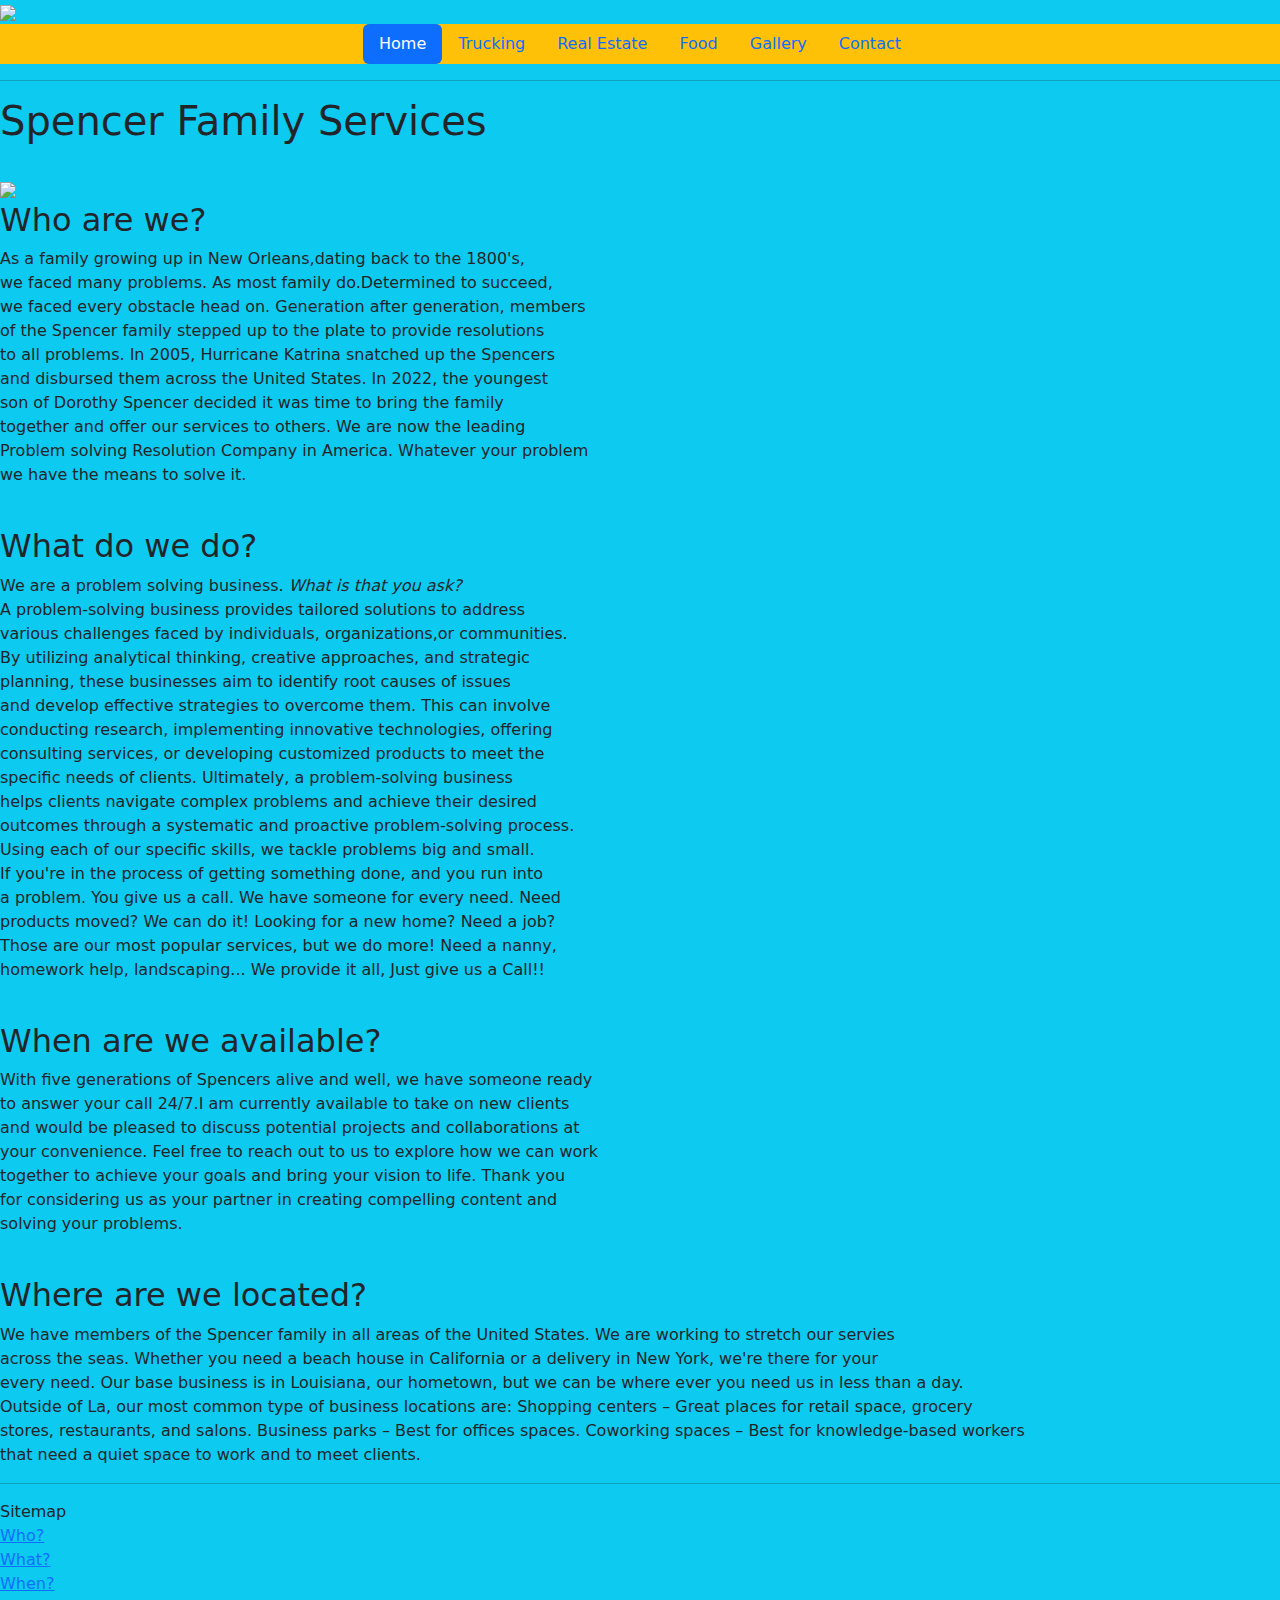
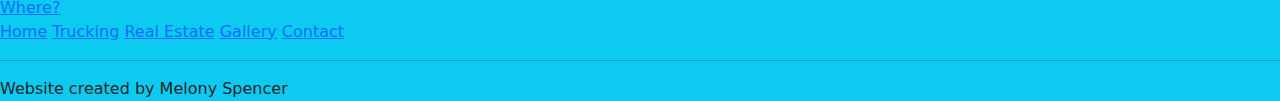
==== index.html @ be11eb51 "🎊📻 Checkpoint ./index.html:69253332/28 ./contact.html:69253332/676" ====
<!DOCTYPE html>
<html lang="en">
  <head>
    <link
    href="https://cdn.jsdelivr.net/npm/bootstrap@5.3.3/dist/css/bootstrap.min.css"
    rel="stylesheet"
    integrity="sha384-QWTKZyjpPEjISv5WaRU9OFeRpok6YctnYmDr5pNlyT2bRjXh0JMhjY6hW+ALEwIH"
    crossorigin="anonymous"
  />
    <link rel="stylesheet" href="style.css" />
    <title>Spencer Family Business Home Page</title>
  </head>
  <body class="bg-info">
    <header>
      <img
        width="100%"
        src="https://cdn.glitch.global/cda74aaf-12b7-4a0c-8d34-24b90128fb8c/GridArt_20240810_165545908.png?v=1723326965180"
      />
      <nav class="nav justify-content-center nav-pills bg-warning">
        <a class="nav-link active" href="index.html">Home</a>
        <a class="nav-link" href="trucking.html">Trucking</a>
        <a class="nav-link" href="realestate.html">Real Estate</a>
        <a class="nav-link" href="food.html">Food</a>
        <a class="nav-link" href="gallery.html">Gallery</a>
        <a class="nav-link" href="contact.html">Contact</a>
      </nav>
    </header>
    <hr />
    <main>
      <h1>Spencer Family Services</h1>
      <br />
      <img
        src="https://cdn.glitch.global/cda74aaf-12b7-4a0c-8d34-24b90128fb8c/9288035_IMG_5944.jpg_2~2.jpg?v=1723325724181"/>
      <h2 id="who">Who are we?</h2>
      <p>
        As a family growing up in New Orleans,dating back to the 1800's,<br>
        we faced many problems. As most family do.Determined to succeed, <br>
        we faced every obstacle head on. Generation after generation, members<br>
        of the Spencer family stepped up to the plate to provide resolutions<br>
        to all problems. In 2005, Hurricane Katrina snatched up the Spencers<br>
        and disbursed them across the United States. In 2022, the youngest <br>
        son of Dorothy Spencer decided it was time to bring the family <br>
        together and offer our services to others. We are now the leading <br>
        Problem solving Resolution Company in America. Whatever your problem<br>
        we have the means to solve it.
      </p>
      <br />
      <h2 id="what">What do we do?</h2>
      <p>
        We are a problem solving business. <i>What is that you ask?</i><br />
        A problem-solving business provides tailored solutions to address<br>
        various challenges faced by individuals, organizations,or communities.<br>
        By utilizing analytical thinking, creative approaches, and strategic <br>
        planning, these businesses aim to identify root causes of issues<br />
        and develop effective strategies to overcome them. This can involve<br>
        conducting research, implementing innovative technologies, offering<br>
        consulting services, or developing customized products to meet the<br>
        specific needs of clients. Ultimately, a problem-solving business <br>
        helps clients navigate complex problems and achieve their desired <br>
        outcomes through a systematic and proactive problem-solving process. <br />
        Using each of our specific skills, we tackle problems big and small. <br>
        If you're in the process of getting something done, and you run into <br>
        a problem. You give us a call. We have someone for every need. Need <br>
        products moved? We can do it! Looking for a new home? Need a job? <br>
        Those are our most popular services, but we do more! Need a nanny, <br />
        homework help, landscaping... We provide it all, Just give us a Call!!
      </p>
      <br />
      <h2 id="when">When are we available?</h2>
      <p>
        With five generations of Spencers alive and well, we have someone ready<br>
        to answer your call 24/7.I am currently available to take on new clients<br />
        and would be pleased to discuss potential projects and collaborations at<br />
        your convenience. Feel free to reach out to us to explore how we can work <br />
        together to achieve your goals and bring your vision to life. Thank you <br>
        for considering us as your partner in creating compelling content and <br>
        solving your problems.
      </p>
      <br />
      <h2 id="where">Where are we located?</h2>
      <p>
        We have members of the Spencer family in all areas of the United States.
        We are working to stretch our servies<br />
        across the seas. Whether you need a beach house in California or a
        delivery in New York, we're there for your<br />
        every need. Our base business is in Louisiana, our hometown, but we can
        be where ever you need us in less than a day. <br />
        Outside of La, our most common type of business locations are: Shopping
        centers – Great places for retail space, grocery<br />
        stores, restaurants, and salons. Business parks – Best for offices
        spaces. Coworking spaces – Best for knowledge-based workers<br />
        that need a quiet space to work and to meet clients.
      </p>
    </main>
    <hr />
    <footer>
      Sitemap<br />
      <a href="#who">Who?</a><br />
      <a href="#what">What?</a><br />
      <a href="#where">When?</a><br />
      <a href="#when">Where?</a><br />
      <a href="index.html">Home</a>
        <a href="trucking.html">Trucking</a>
        <a href="realestate.html">Real Estate</a>
        <a href="gallery.html">Gallery</a>
        <a href="contact.html">Contact</a>
      <hr>
      Website created by Melony Spencer
    </footer>
  </body>
</html>
---- style.css ----
title {
  font-weight: bold;
  text: center;
}
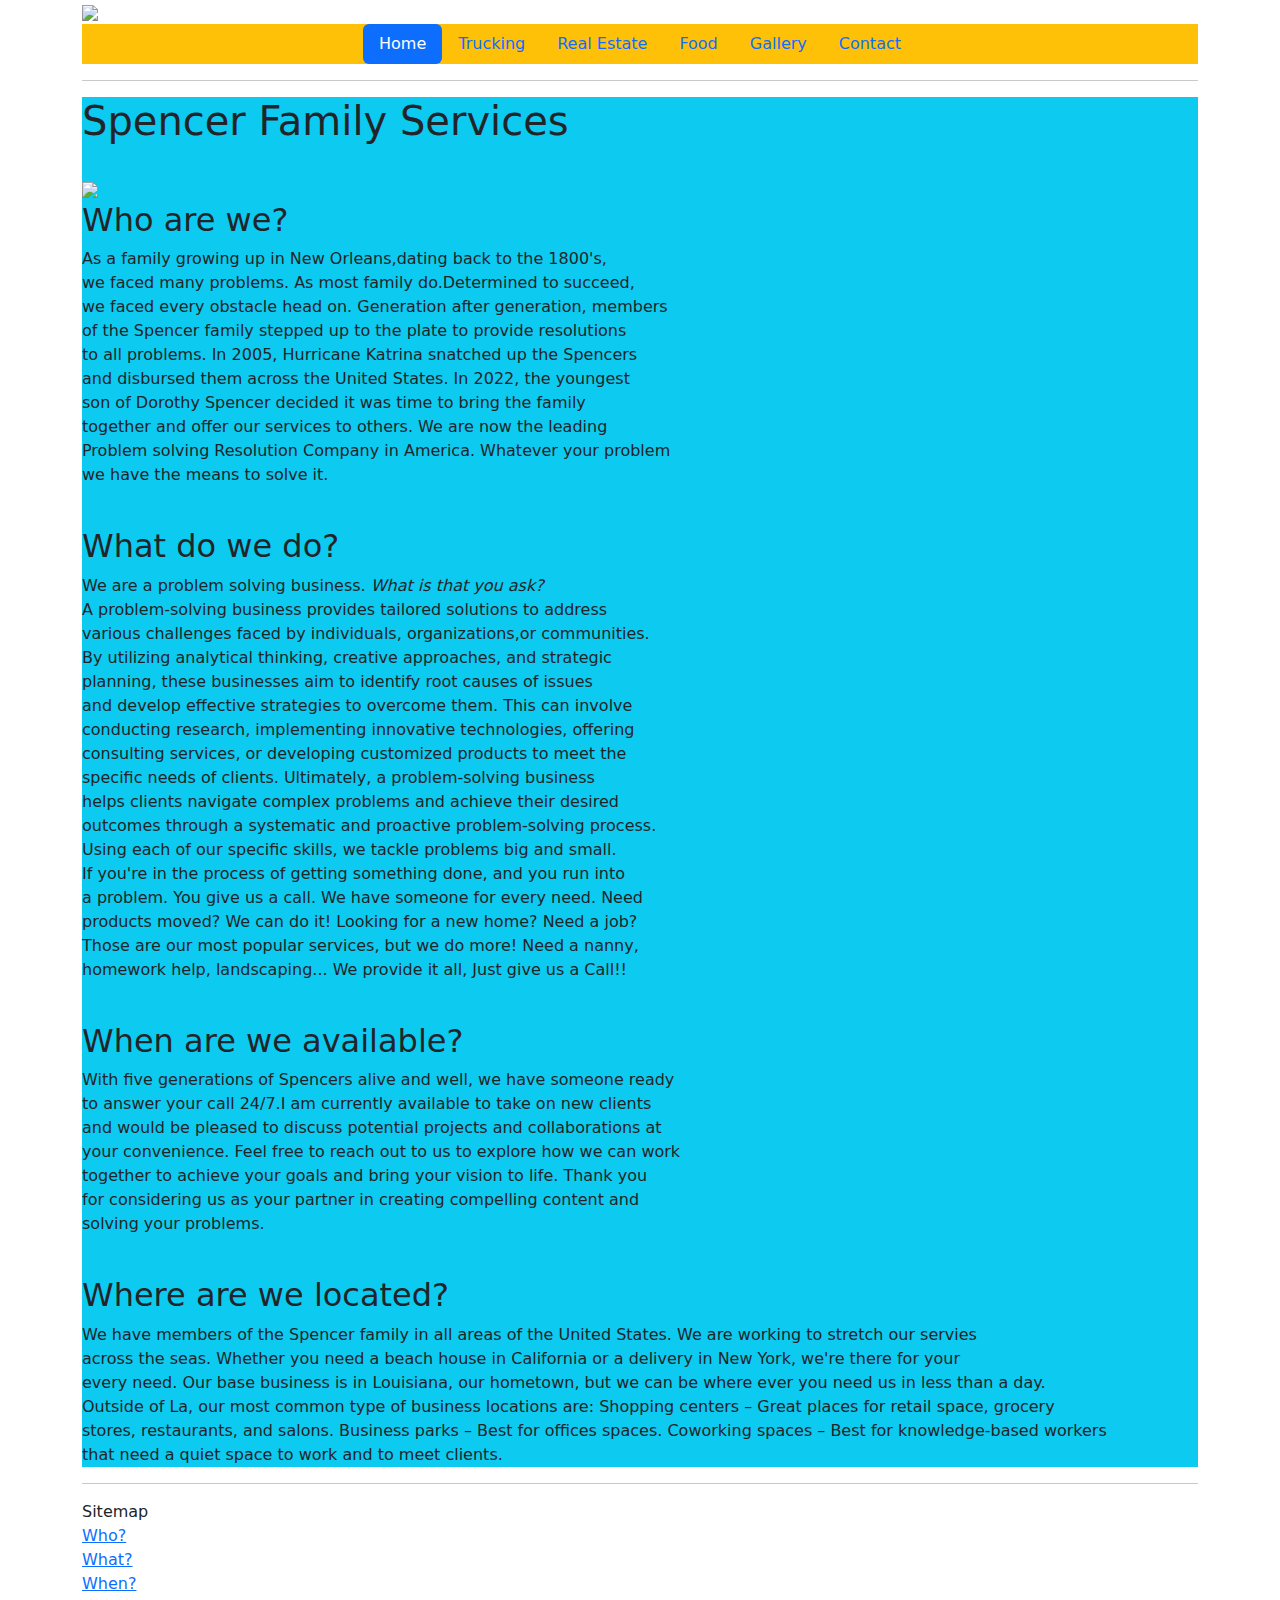
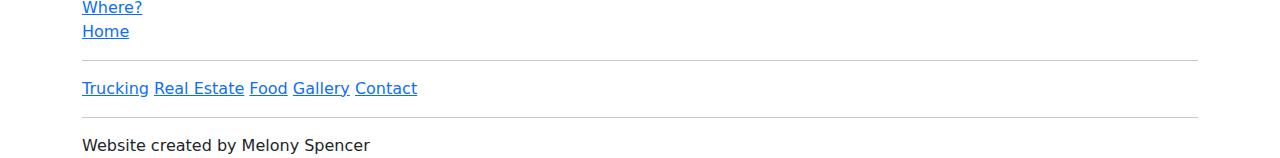
==== commit cd099eea: "⛩📫 Checkpoint ./food.html:69253332/54 ./contact.html:69253332/471 ./gallery.html:69253332/471 ./real" ====
--- a/index.html
+++ b/index.html
@@ -10,7 +10,7 @@
     <link rel="stylesheet" href="style.css" />
     <title>Spencer Family Business Home Page</title>
   </head>
-  <body class="bg-info">
+  <body class="container">
     <header>
       <img
         width="100%"
@@ -26,7 +26,7 @@
       </nav>
     </header>
     <hr />
-    <main>
+    <main class="bg-info">
       <h1>Spencer Family Services</h1>
       <br />
       <img
@@ -100,8 +100,10 @@
       <a href="#where">When?</a><br />
       <a href="#when">Where?</a><br />
       <a href="index.html">Home</a>
+      <hr>
         <a href="trucking.html">Trucking</a>
         <a href="realestate.html">Real Estate</a>
+        <a href="food.html">Food</a>
         <a href="gallery.html">Gallery</a>
         <a href="contact.html">Contact</a>
       <hr>
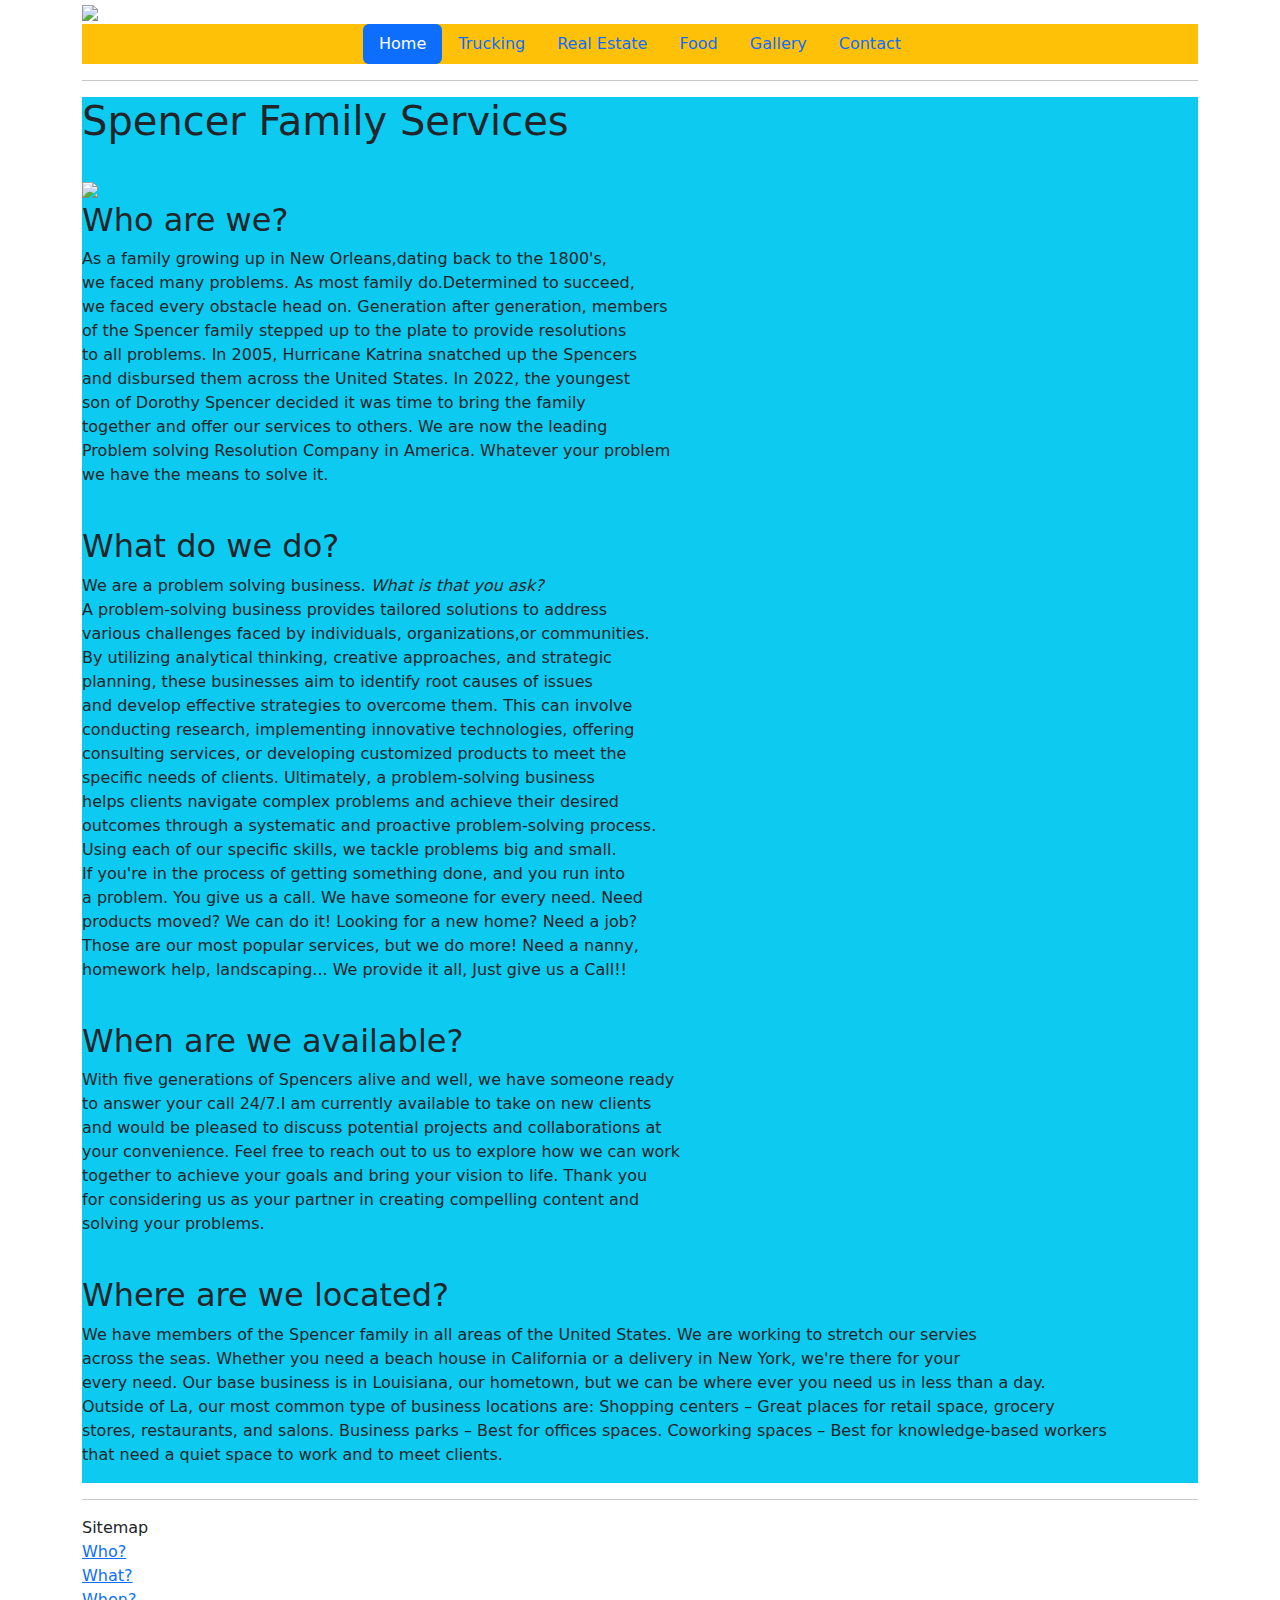
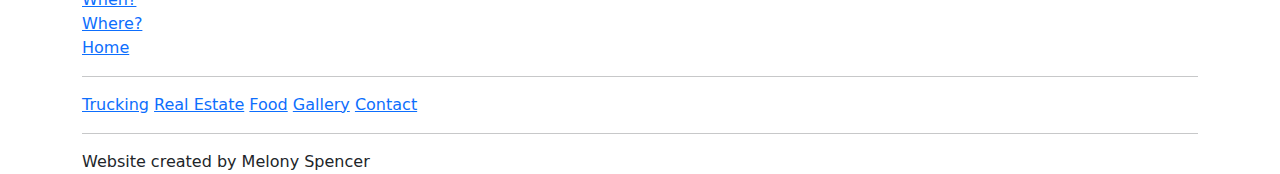
==== commit 13507912: "🍪🏉 Checkpoint ./index.html:69253332/55 ./style.css:69253332/81" ====
--- a/index.html
+++ b/index.html
@@ -29,7 +29,7 @@
     <main class="bg-info">
       <h1>Spencer Family Services</h1>
       <br />
-      <img
+      <img width= "75%"
         src="https://cdn.glitch.global/cda74aaf-12b7-4a0c-8d34-24b90128fb8c/9288035_IMG_5944.jpg_2~2.jpg?v=1723325724181"/>
       <h2 id="who">Who are we?</h2>
       <p>
--- a/style.css
+++ b/style.css
@@ -1,4 +1,9 @@
 title {
   font-weight: bold;
-  text: center;
-}+
+}
+main {
+
+  align-content: center;
+  
+  }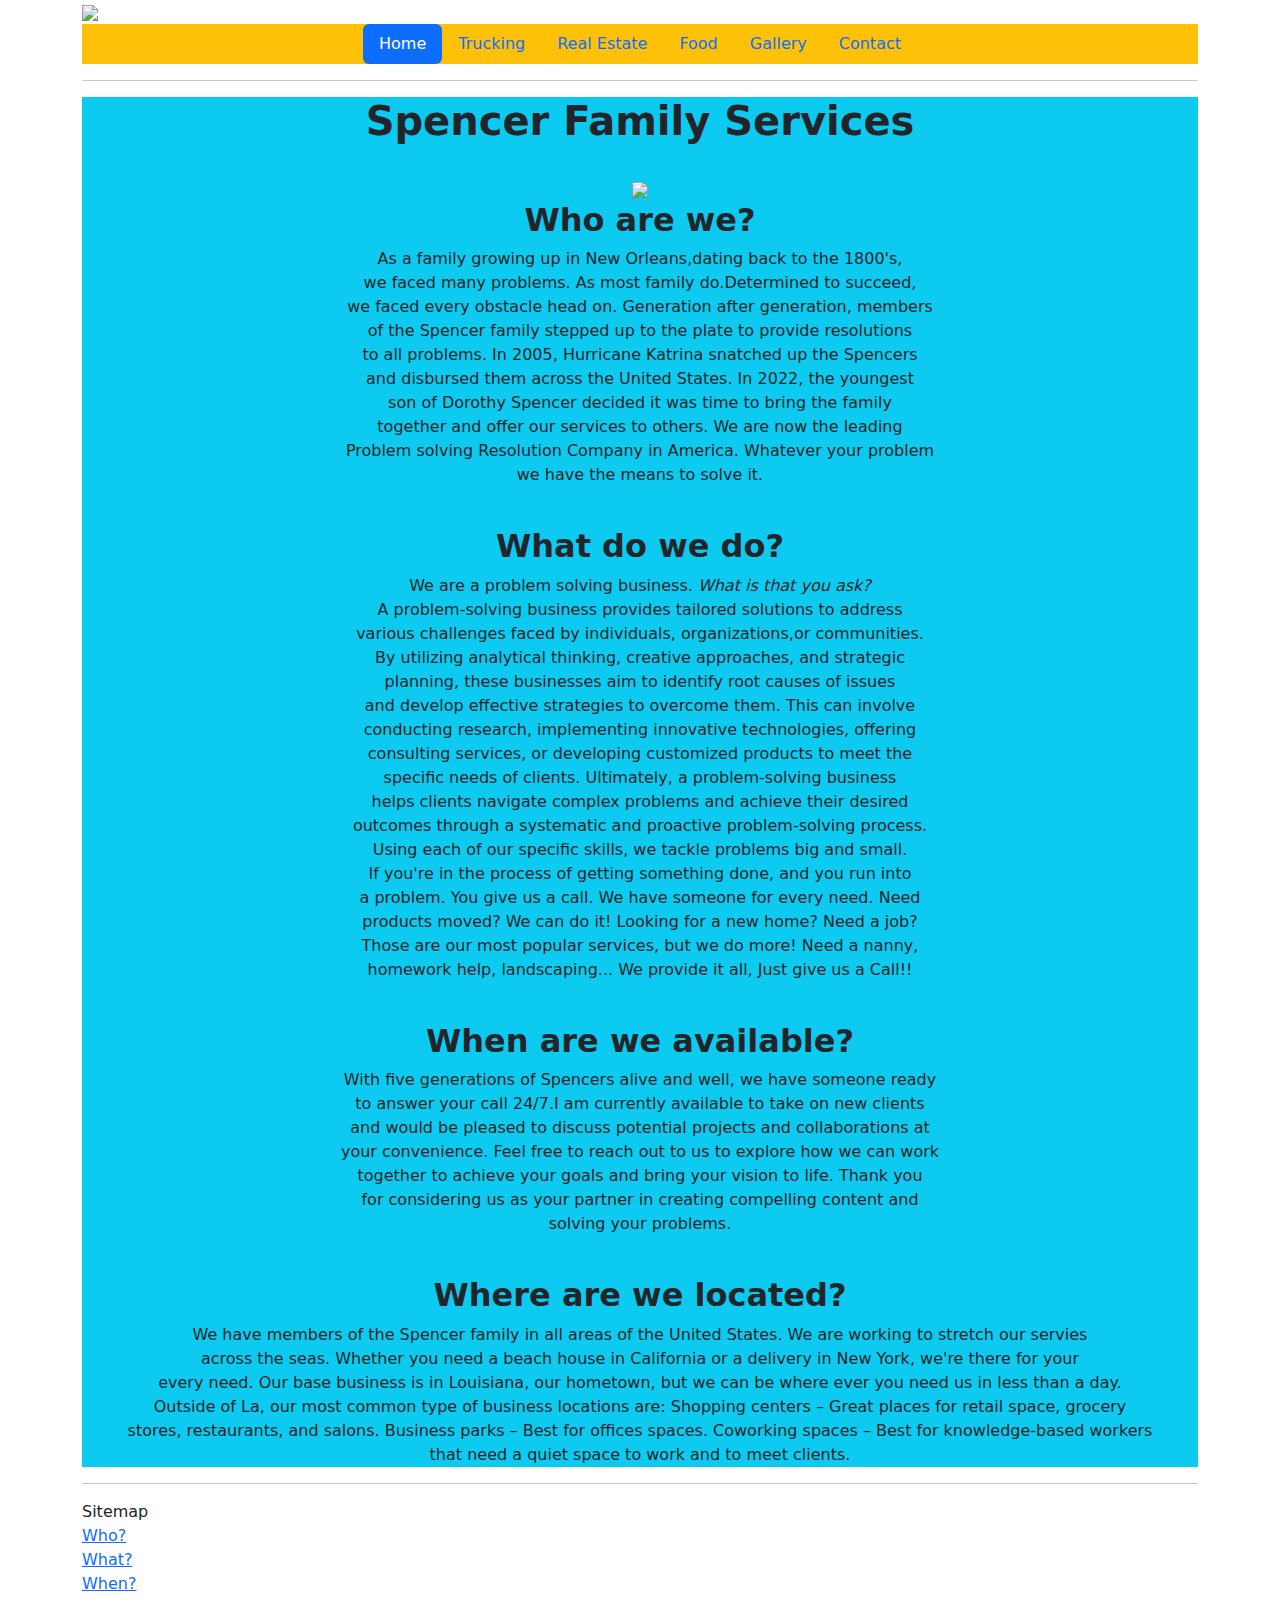
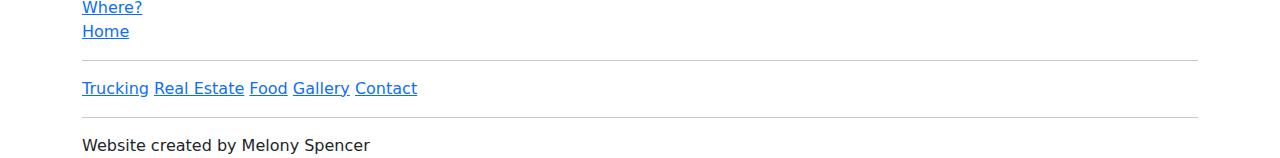
==== commit b8837c9d: "🍍🚎 Checkpoint ./food.html:69253332/13 ./.glitch-assets:69253332/494 ./index.html:69253332/19 ./conta" ====
--- a/index.html
+++ b/index.html
@@ -24,8 +24,9 @@
         <a class="nav-link" href="gallery.html">Gallery</a>
         <a class="nav-link" href="contact.html">Contact</a>
       </nav>
+      <hr />
     </header>
-    <hr />
+    
     <main class="bg-info">
       <h1>Spencer Family Services</h1>
       <br />
--- a/style.css
+++ b/style.css
@@ -1,9 +1,9 @@
-title {
+h1,h2 {
   font-weight: bold;
 
 }
 main {
 
-  align-content: center;
+  text-align: center;
   
   }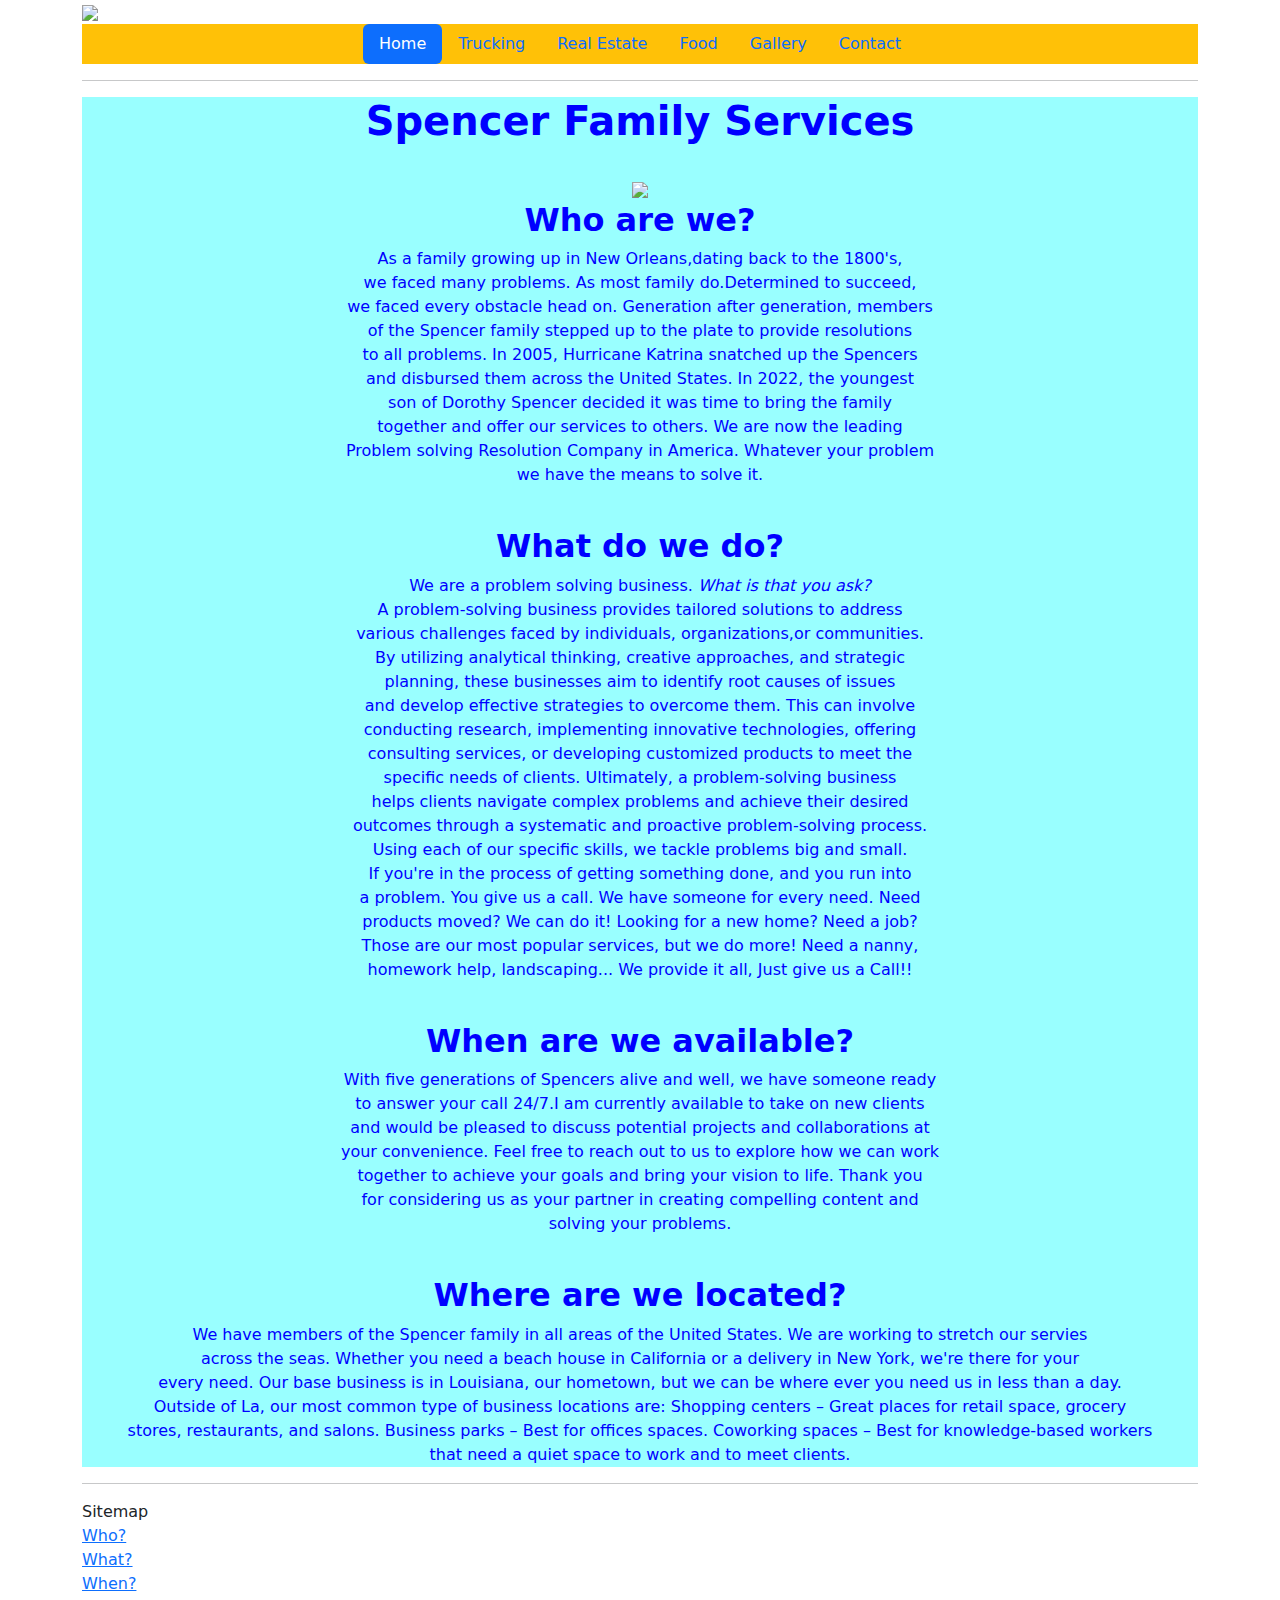
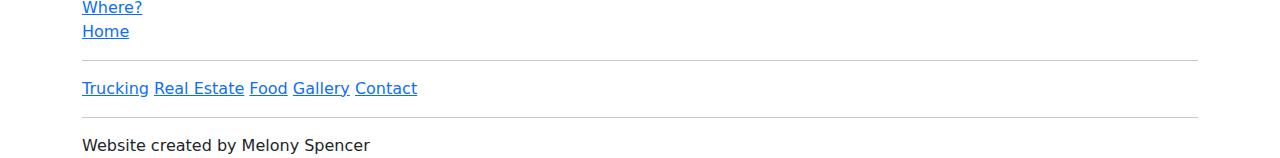
==== commit 7eb13cc9: "🎿🐀 Checkpoint ./gallery.html:69253332/47 ./realestate.html:69253332/47 ./trucking.html:69253332/47 ." ====
--- a/index.html
+++ b/index.html
@@ -27,7 +27,7 @@
       <hr />
     </header>
     
-    <main class="bg-info">
+    <main>
       <h1>Spencer Family Services</h1>
       <br />
       <img width= "75%"
--- a/style.css
+++ b/style.css
@@ -5,5 +5,6 @@
 main {
 
   text-align: center;
-  
+  background-color:rgb(153, 255, 255);
+  color:blue;
   }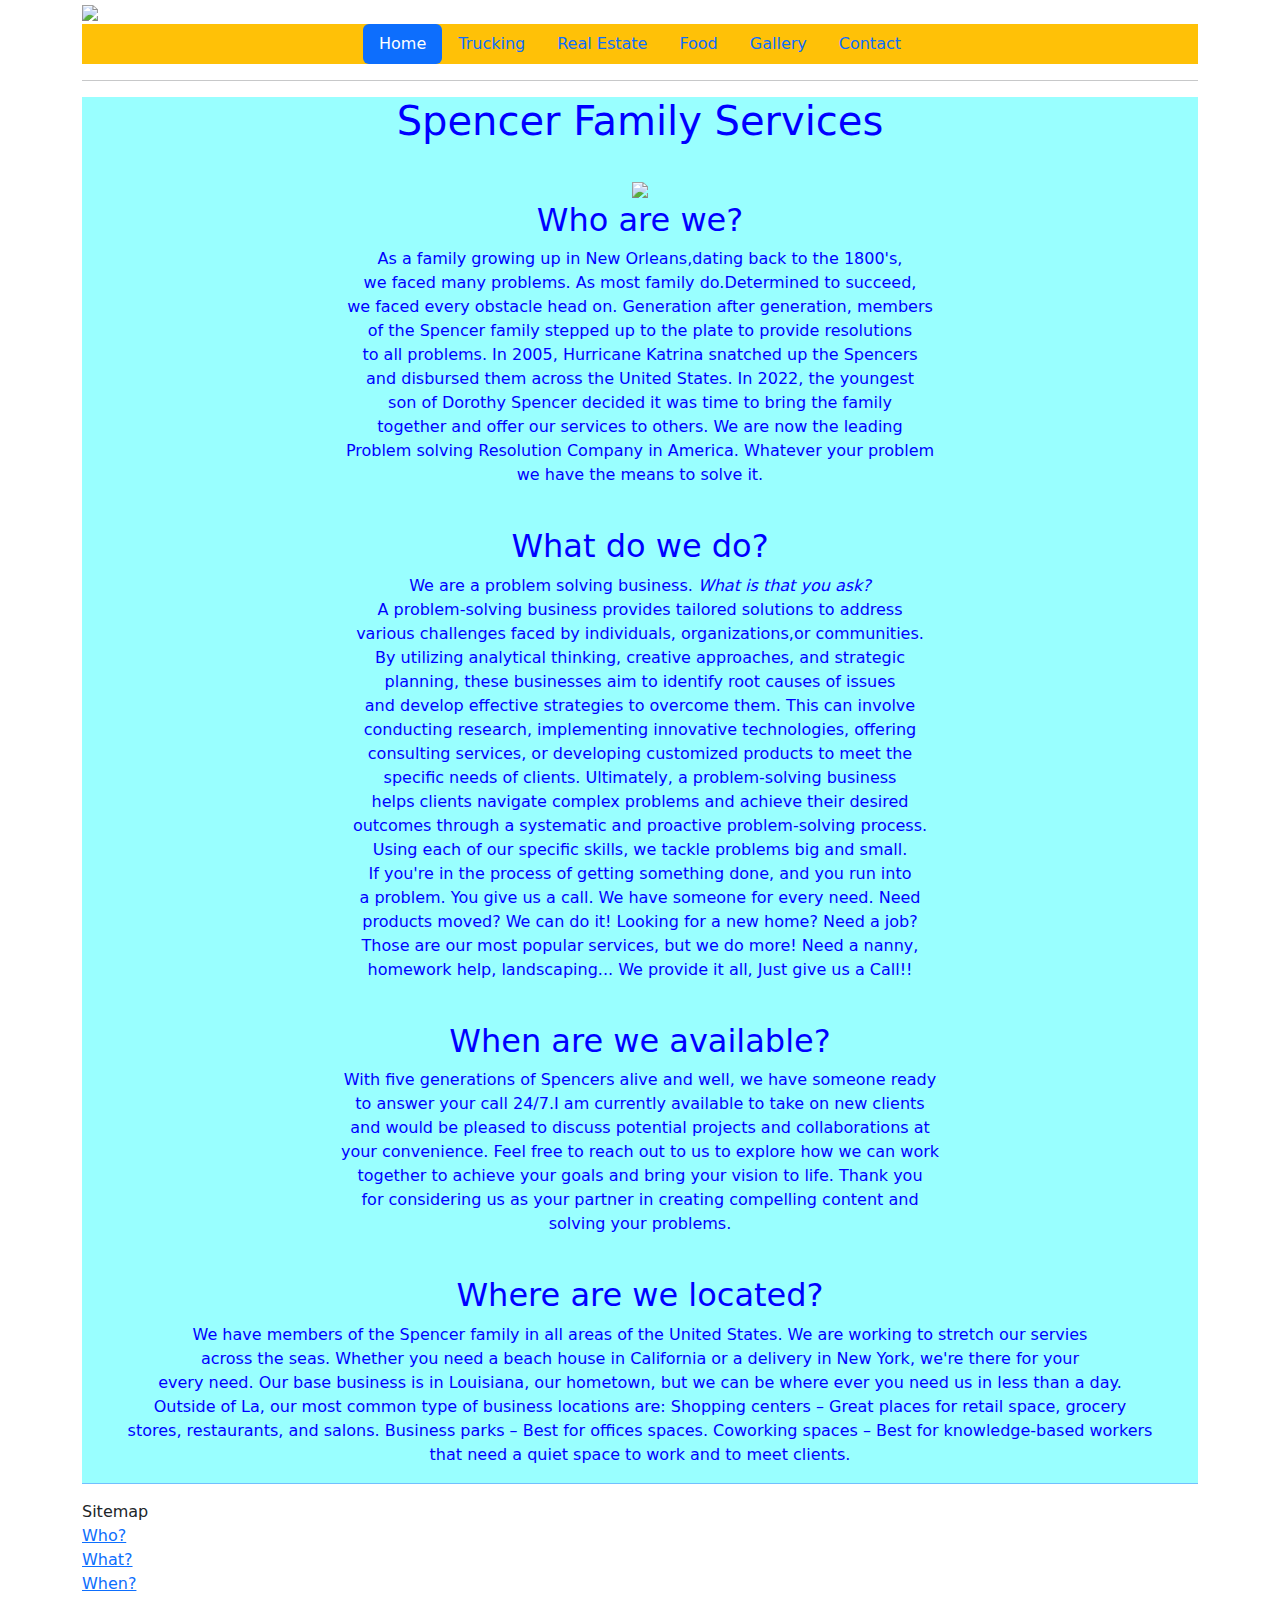
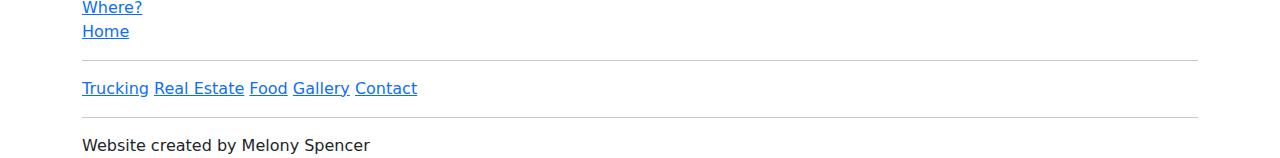
==== commit 53af85a7: "🍝⛺️ Checkpoint ./style.css:69253332/5 ./trucking.html:69253332/4 ./contact.html:69253332/15 ./galler" ====
--- a/index.html
+++ b/index.html
@@ -92,8 +92,9 @@
         spaces. Coworking spaces – Best for knowledge-based workers<br />
         that need a quiet space to work and to meet clients.
       </p>
+      <hr>
     </main>
-    <hr />
+  
     <footer>
       Sitemap<br />
       <a href="#who">Who?</a><br />
--- a/style.css
+++ b/style.css
@@ -1,4 +1,4 @@
-h1,h2 {
+ {
   font-weight: bold;
 
 }
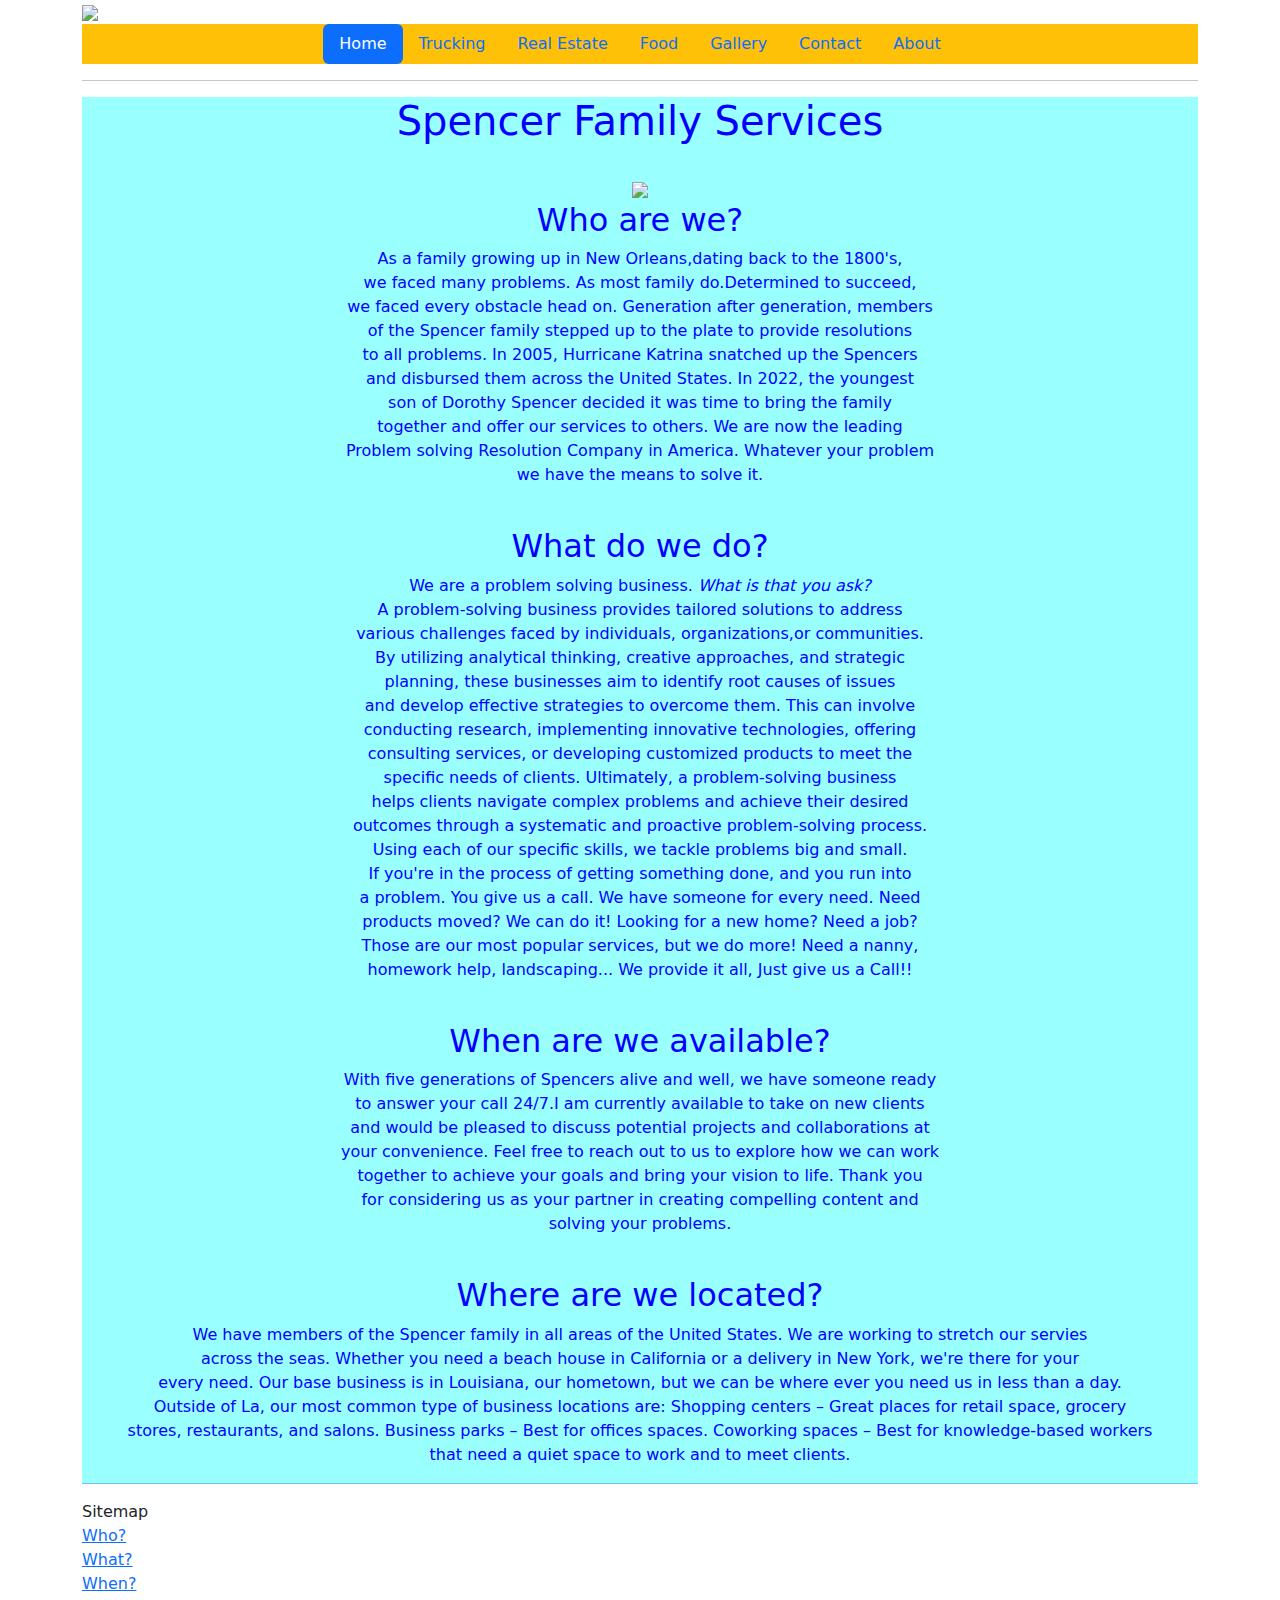
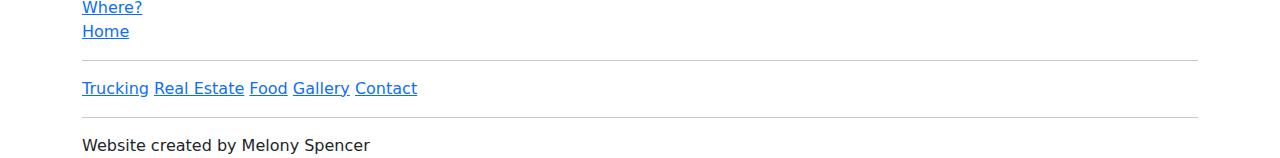
==== commit ee8b757f: "💅🚍 Checkpoint ./about.html:69253332/1774 ./index.html:69253332/84" ====
--- a/index.html
+++ b/index.html
@@ -23,6 +23,7 @@
         <a class="nav-link" href="food.html">Food</a>
         <a class="nav-link" href="gallery.html">Gallery</a>
         <a class="nav-link" href="contact.html">Contact</a>
+        <a class="nav-link" href="about.html">About</a>
       </nav>
       <hr />
     </header>
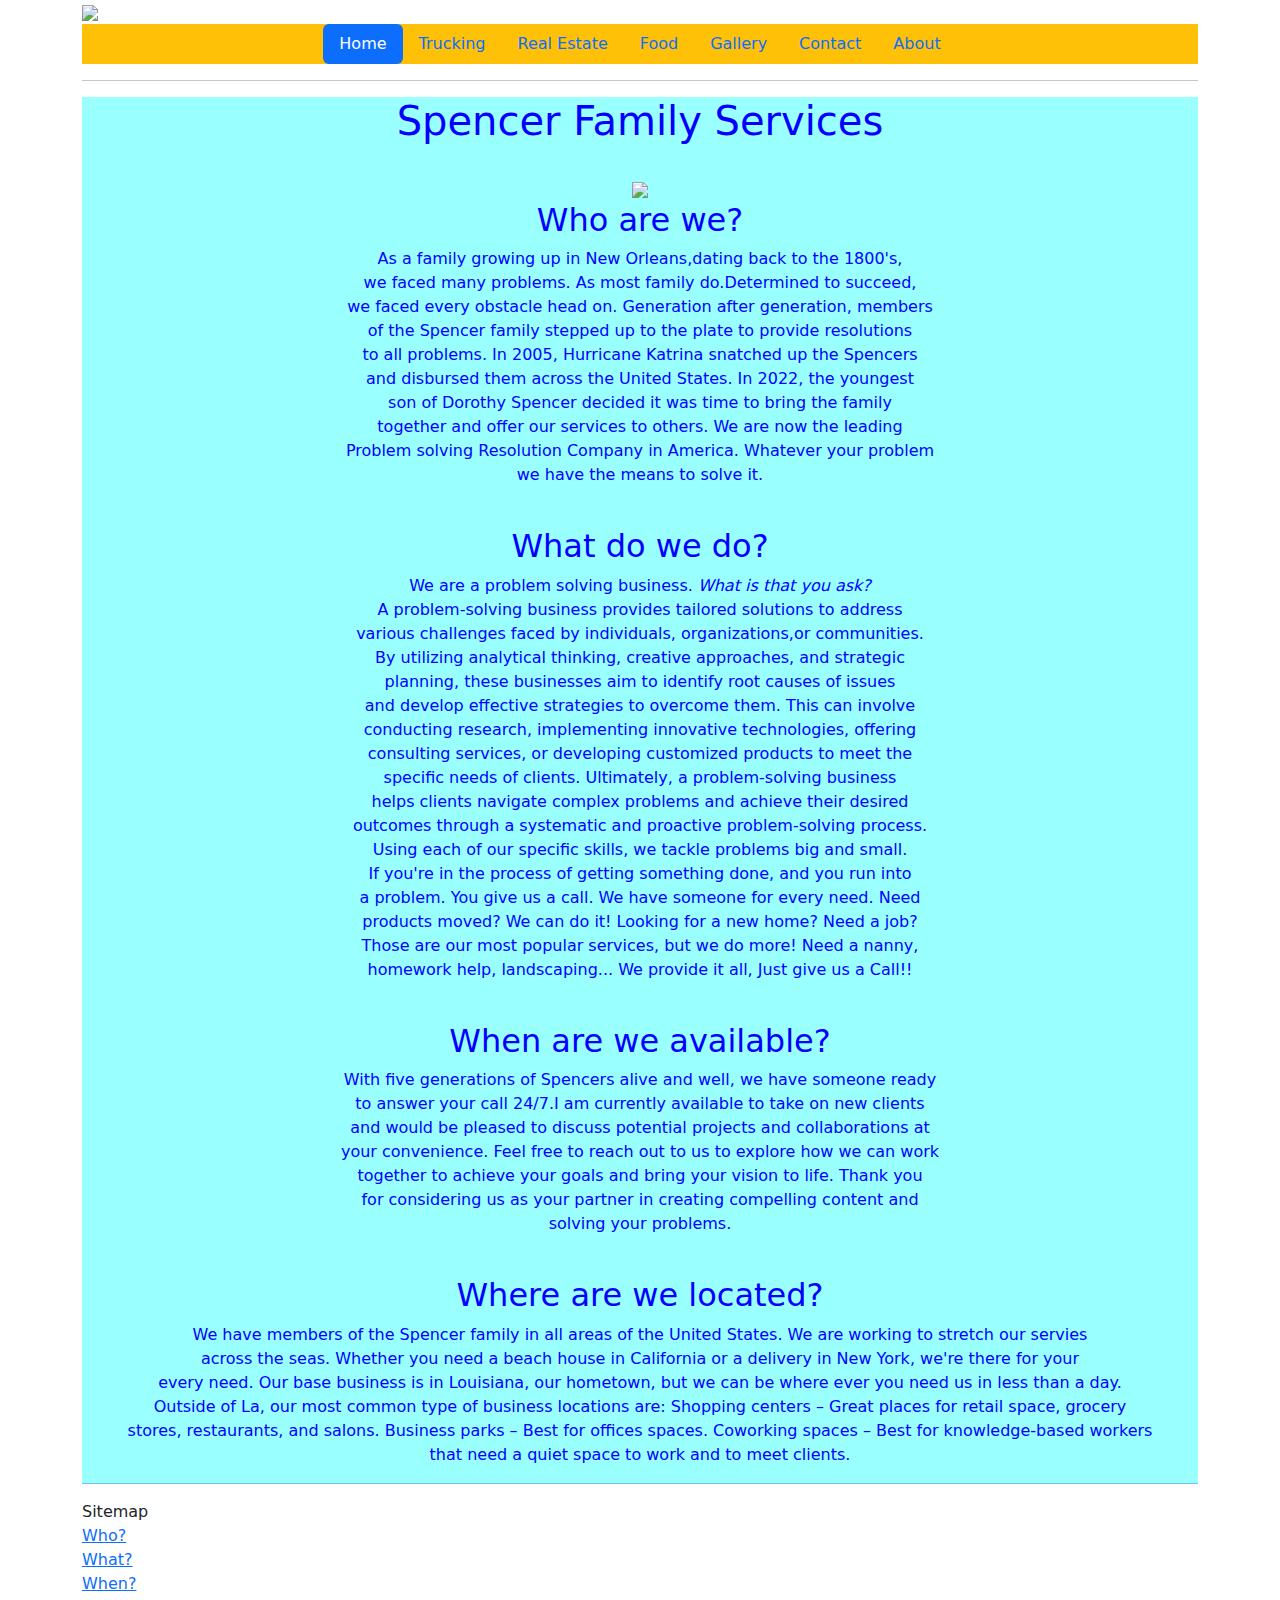
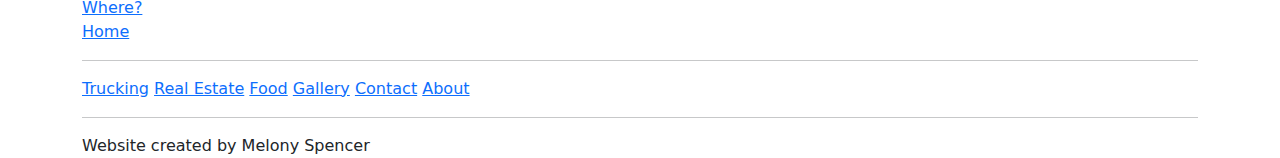
==== commit 54b23978: "🛳🐁 Checkpoint ./about.html:69253332/117 ./contact.html:69253332/95 ./food.html:69253332/1800 ./galle" ====
--- a/index.html
+++ b/index.html
@@ -109,6 +109,7 @@
         <a href="food.html">Food</a>
         <a href="gallery.html">Gallery</a>
         <a href="contact.html">Contact</a>
+        <a href="about.html">About</a>
       <hr>
       Website created by Melony Spencer
     </footer>
